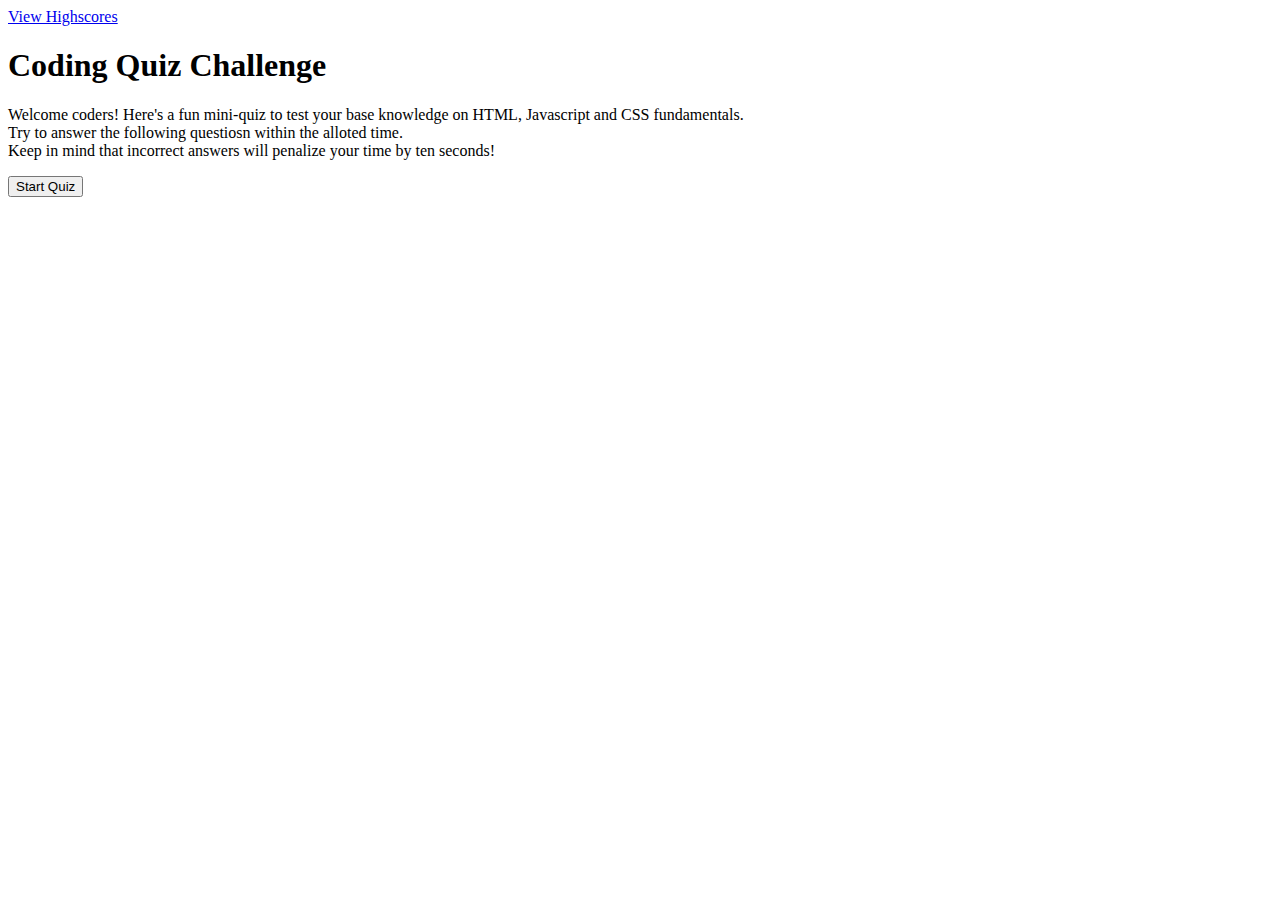
==== index.html @ ea8cef85 "Created main page index with files and links" ====
<!DOCTYPE html>
<html lang="en">

<head>
    <meta charset="UTF-8">
    <meta name="viewport" content="width=device-width, initial-scale=1.0">
    <meta http-equiv="X-UA-Compatible" content="ie=edge">
    <!-- Created style link -->
    <link rel="stylesheet" type="text/css" href="assets/style.css">

    <!-- Created title for code quiz -->
    <title>Code Quiz</title>
</head>

<body>
    <!-- Created link to highscores web page -->
    <a href="highscores.html">View Highscores</a>
    <!-- This is the main content of the quiz page -->
    <div id="maincontent">
        <!-- Created a div id for current time -->
        <div id="currentTime"></div>
        <!-- Created a div id for quiz content -->
        <div id="questionsDiv">
            <h1>Coding Quiz Challenge</h1>
            <p>Welcome coders! Here's a fun mini-quiz to test your base knowledge on HTML, Javascript and CSS fundamentals.
            <br>Try to answer the following questiosn within the alloted time.
            <br> Keep in mind that incorrect answers will penalize your time by ten seconds!</p>
            <ul id="choicesUl"></ul>
            <!-- Created button to start quiz -->
            <button id="startQuiz">Start Quiz</button>
        </div>

    </div>


    <script src="questions.js"></script>


</body>

</html>
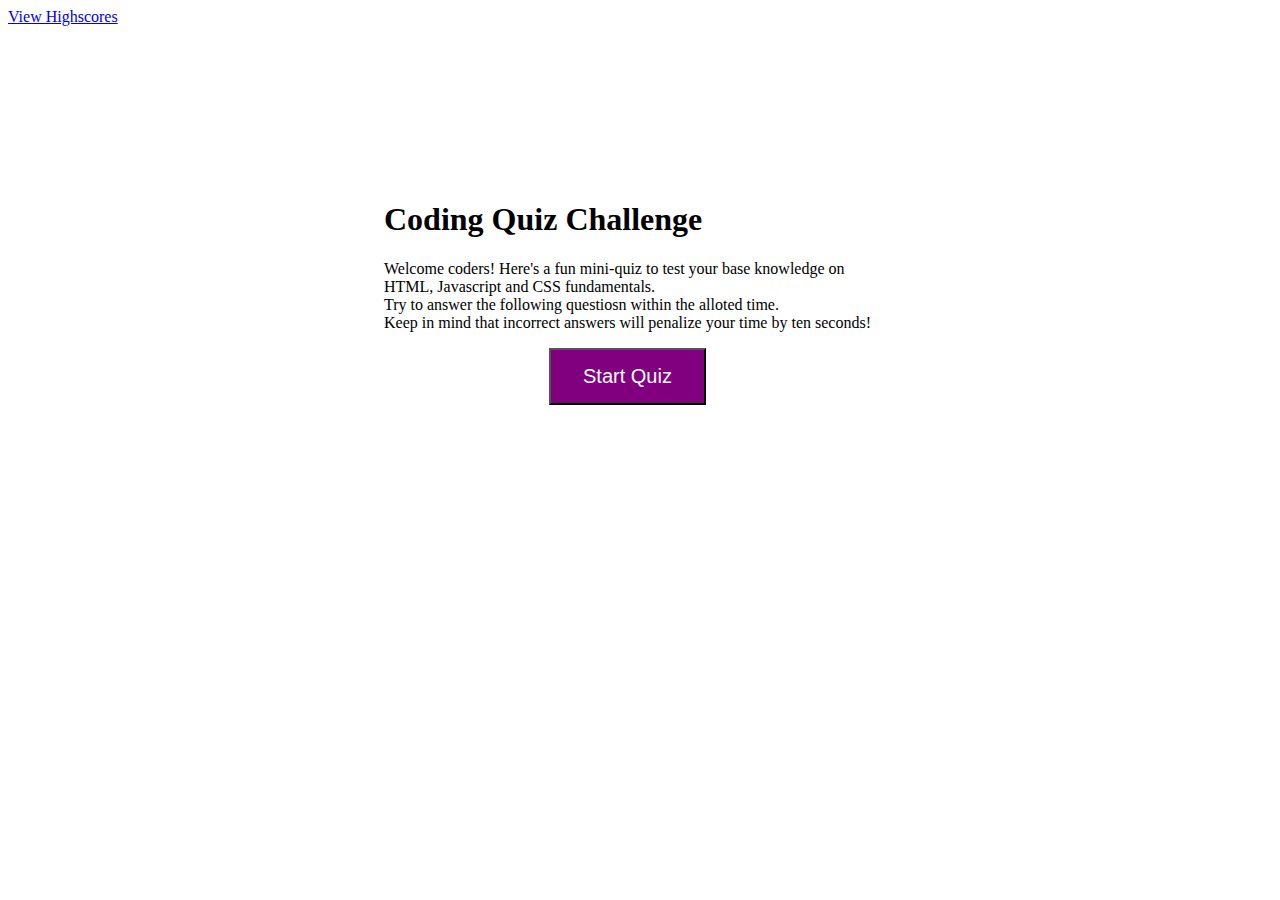
==== commit 7246d0f2: "Created High Scores HTML" ====
--- a/index.html
+++ b/index.html
@@ -18,7 +18,7 @@
     <!-- This is the main content of the quiz page -->
     <div id="maincontent">
         <!-- Created a div id for current time -->
-        <div id="currentTime"></div>
+        <div id="startTimer"></div>
         <!-- Created a div id for quiz content -->
         <div id="questionsDiv">
             <h1>Coding Quiz Challenge</h1>
--- a/assets/style.css
+++ b/assets/style.css
@@ -0,0 +1,24 @@
+/* Created main content styling */
+#maincontent {
+    position: absolute;
+    left: 30%;
+    top: 20%;
+    width: 500px;
+    height: 500px;
+}
+/* Created start quiz styling */
+#startQuiz {
+    background-color: purple;
+    margin-left: 33%;
+    padding: 15px 32px;
+    font-size: 20px;
+    color: white;
+}
+/* Created questions styling */
+#questionDiv {
+    margin: 20px;
+}
+/* Created timer styling */
+#startTimer {
+    float: right;
+}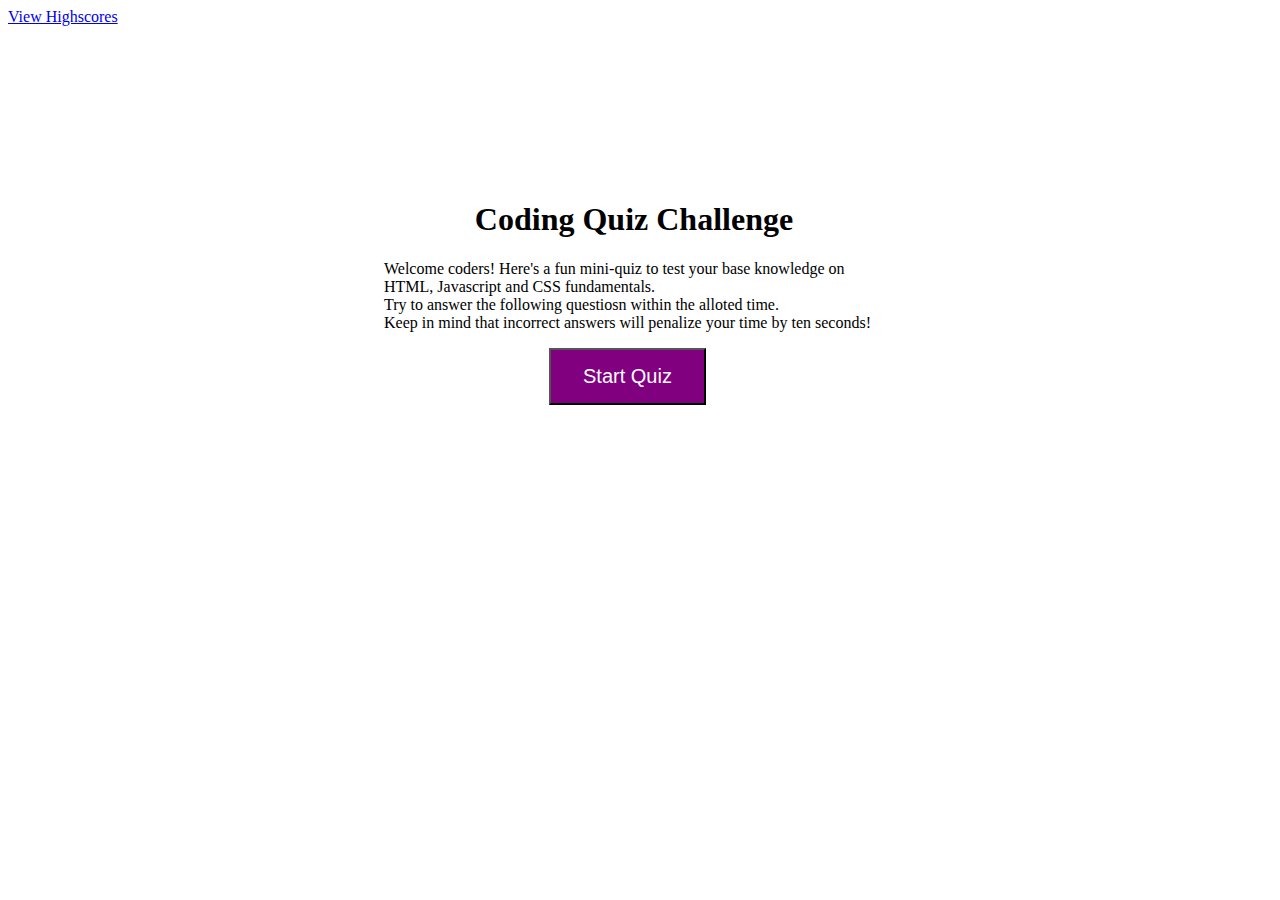
==== commit e4c9c928: "edited js doc" ====
--- a/index.html
+++ b/index.html
@@ -14,11 +14,11 @@
 
 <body>
     <!-- Created link to highscores web page -->
-    <a href="highscores.html">View Highscores</a>
+    <a href="HighScores.html">View Highscores</a>
     <!-- This is the main content of the quiz page -->
-    <div id="maincontent">
+    <div id="wrapper">
         <!-- Created a div id for current time -->
-        <div id="startTimer"></div>
+        <div id="currentTime"></div>
         <!-- Created a div id for quiz content -->
         <div id="questionsDiv">
             <h1>Coding Quiz Challenge</h1>
@@ -27,7 +27,7 @@
             <br> Keep in mind that incorrect answers will penalize your time by ten seconds!</p>
             <ul id="choicesUl"></ul>
             <!-- Created button to start quiz -->
-            <button id="startQuiz">Start Quiz</button>
+            <button id="startTime">Start Quiz</button>
         </div>
 
     </div>
--- a/assets/style.css
+++ b/assets/style.css
@@ -1,5 +1,5 @@
 /* Created main content styling */
-#maincontent {
+#wrapper {
     position: absolute;
     left: 30%;
     top: 20%;
@@ -7,7 +7,7 @@
     height: 500px;
 }
 /* Created start quiz styling */
-#startQuiz {
+#startTime {
     background-color: purple;
     margin-left: 33%;
     padding: 15px 32px;
@@ -19,6 +19,57 @@
     margin: 20px;
 }
 /* Created timer styling */
-#startTimer {
+#currentTime {
     float: right;
+}
+/* Created back button styling */
+#goBack {
+    background-color: purple;
+    position: relative;
+    padding: 10px;
+    font-size: 20px;
+    color: white;
+    top: 30%;
+    left: 55%;
+    width: auto;
+    text-align: center;
+    text-decoration: none;
+}
+/* Created clear button styling */
+#clear {
+    background-color: purple;
+    position: relative;
+    padding: 10px;
+    font-size: 20px;
+    color: white;
+    top: 30%;
+    right: 5%;
+    text-align: center;
+}
+/* Adjust label and input styling */
+label {
+    margin-right: 10px;
+}
+input {
+    margin-bottom: 20px;
+    width: 50%;
+    border: 1px solid lightgray;
+}
+/* Create h1 styling */
+h1 {
+    text-align: center;
+}
+/* Create line styling */
+li {
+    background-color: purple;
+    margin-top: 10px;
+    padding: 5px 15px;
+    width: 80%;
+    font-size: 18px;
+    color: white;
+}
+/* reate div styling */
+#createDiv {
+    margin-top: 20px;
+    border-top: 1px solid lightgray;
 }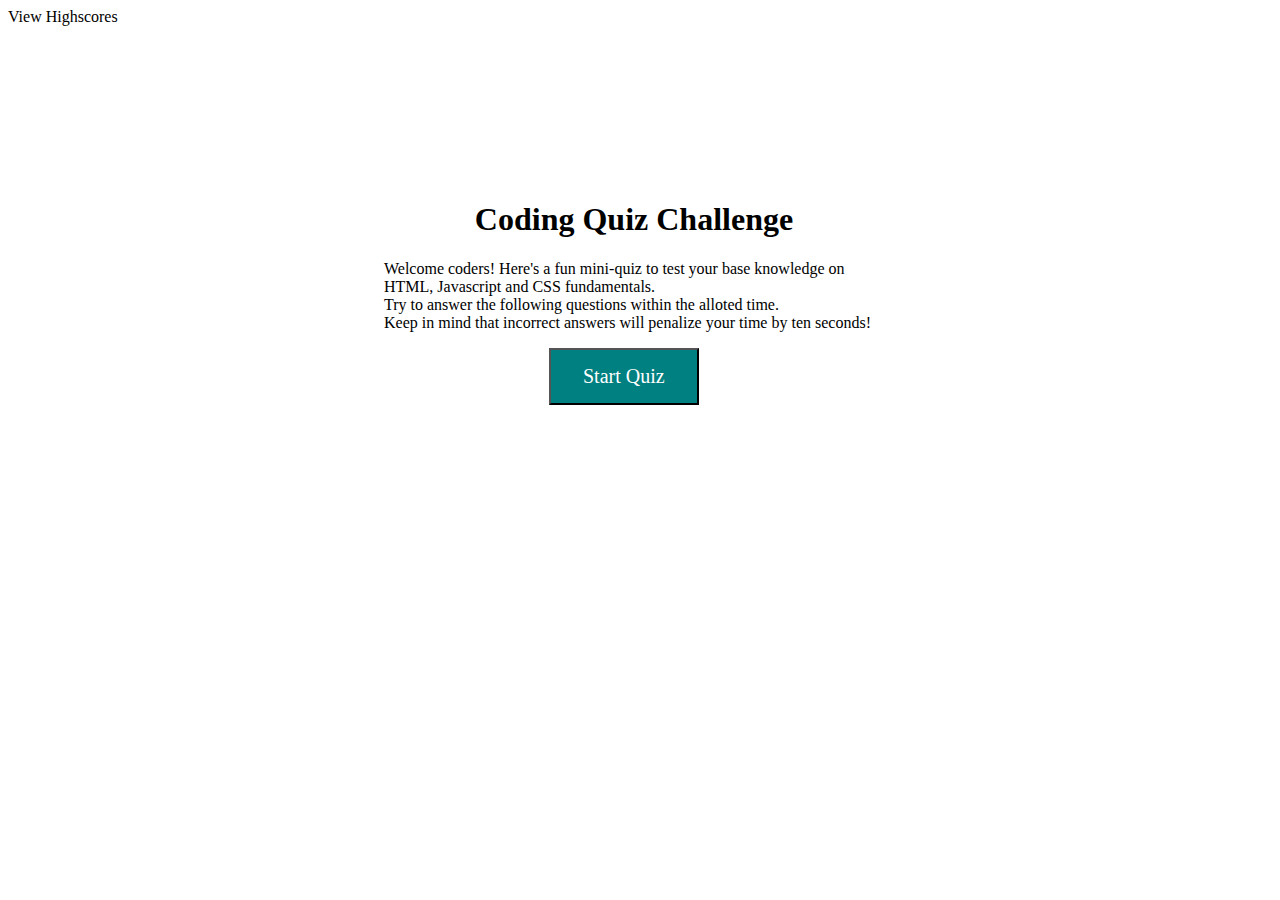
==== commit e2da3afd: "edited index page" ====
--- a/index.html
+++ b/index.html
@@ -18,12 +18,12 @@
     <!-- This is the main content of the quiz page -->
     <div id="wrapper">
         <!-- Created a div id for current time -->
-        <div id="currentTime"></div>
+    <div id="currentTime"></div> 
         <!-- Created a div id for quiz content -->
         <div id="questionsDiv">
             <h1>Coding Quiz Challenge</h1>
             <p>Welcome coders! Here's a fun mini-quiz to test your base knowledge on HTML, Javascript and CSS fundamentals.
-            <br>Try to answer the following questiosn within the alloted time.
+            <br>Try to answer the following questions within the alloted time.
             <br> Keep in mind that incorrect answers will penalize your time by ten seconds!</p>
             <ul id="choicesUl"></ul>
             <!-- Created button to start quiz -->
--- a/assets/style.css
+++ b/assets/style.css
@@ -1,5 +1,7 @@
 /* Created main content styling */
 #wrapper {
+    font-family: 'Grechen Fuemen', cursive;
+    font-size: medium;
     position: absolute;
     left: 30%;
     top: 20%;
@@ -8,7 +10,10 @@
 }
 /* Created start quiz styling */
 #startTime {
-    background-color: purple;
+    font-family: 'Grechen Fuemen', cursive;
+    font-size: medium;
+    background-color:teal;
+    font-family: 'Grechen Fuemen', cursive;;
     margin-left: 33%;
     padding: 15px 32px;
     font-size: 20px;
@@ -16,17 +21,29 @@
 }
 /* Created questions styling */
 #questionDiv {
+    font-family: 'Grechen Fuemen', cursive;
+    font-size: medium;
     margin: 20px;
+}
+#title
+{
+    font-family: 'Grechen Fuemen', cursive;
+    font-size: medium;
 }
 /* Created timer styling */
 #currentTime {
-    float: right;
+    font-family: 'Grechen Fuemen', cursive;
+    font-size: medium;
+    position:fixed;
+    top:0px;
+    right:0px;
 }
 /* Created back button styling */
 #goBack {
-    background-color: purple;
+    background-color:teal;
     position: relative;
     padding: 10px;
+    font-family: 'Grechen Fuemen', cursive;
     font-size: 20px;
     color: white;
     top: 30%;
@@ -35,11 +52,25 @@
     text-align: center;
     text-decoration: none;
 }
+a
+{
+    font-family: 'Grechen Fuemen', cursive;
+    font-size: medium;
+    color: black;
+    text-decoration: none;
+}
+p
+{
+    font-family: 'Grechen Fuemen', cursive;
+    font-size: medium;
+    color: black;
+}
 /* Created clear button styling */
 #clear {
-    background-color: purple;
+    background-color:teal;
     position: relative;
     padding: 10px;
+    font-family: 'Grechen Fuemen', cursive;
     font-size: 20px;
     color: white;
     top: 30%;
@@ -48,28 +79,96 @@
 }
 /* Adjust label and input styling */
 label {
+    font-family: 'Grechen Fuemen', cursive;
+    font-size: medium;
     margin-right: 10px;
 }
 input {
+    font-family: 'Grechen Fuemen', cursive;
+    font-size: medium;
     margin-bottom: 20px;
     width: 50%;
-    border: 1px solid lightgray;
+    border: 1px solid black;
+    border-width: thick;
 }
 /* Create h1 styling */
 h1 {
+    font-family: 'Grechen Fuemen', cursive;
     text-align: center;
 }
 /* Create line styling */
 li {
-    background-color: purple;
+    font-family: 'Grechen Fuemen', cursive;
+    background-color:teal;
     margin-top: 10px;
     padding: 5px 15px;
     width: 80%;
     font-size: 18px;
     color: white;
 }
-/* reate div styling */
+/* Create submit button styling */
+#Submit {
+    font-family: 'Grechen Fuemen', cursive;
+    background-color:teal;
+    margin-left: 33%;
+    padding: 15px 32px;
+    font-size: 20px;
+    color: white;
+}
+/* Create div styling */
 #createDiv {
+    font-family: 'Grechen Fuemen', cursive;
+    font-size: medium;
+    color:black;
     margin-top: 20px;
     border-top: 1px solid lightgray;
+}
+@media screen and (max-width: 786px) {
+    /* Created workable media condtent to resize when on different devices */
+        body {
+            font-family: 'Grechen Fuemen', cursive;
+            font-size: medium;
+            max-width: 786px;
+        }
+    /* Re-sized main content to fit proper devices  */
+    #wrapper {
+        position: absolute;
+        left: 20%;
+    }
+
+    a {
+        font-family: 'Grechen Fuemen', cursive;
+        margin-left: 20%;
+
+    }
+        #goBack {
+            
+            position: relative;
+            left: 55%;
+        }
+
+        #clear {
+            
+            position: relative;
+            right: 5%;
+            
+        }
+    }
+        
+    /* A Media Query max-width: 640px */
+    @media screen and (max-width: 640px) {
+     /* Resized content to fit 640px  */
+     body {
+            min-width: 640px;
+        }
+    /* Resized main-content to fit 640px  */
+    #wrapper {
+        position: absolute;
+        left: 10%;
+    }
+      a {
+          margin-left: 10%;
+      }
+
+     
 }